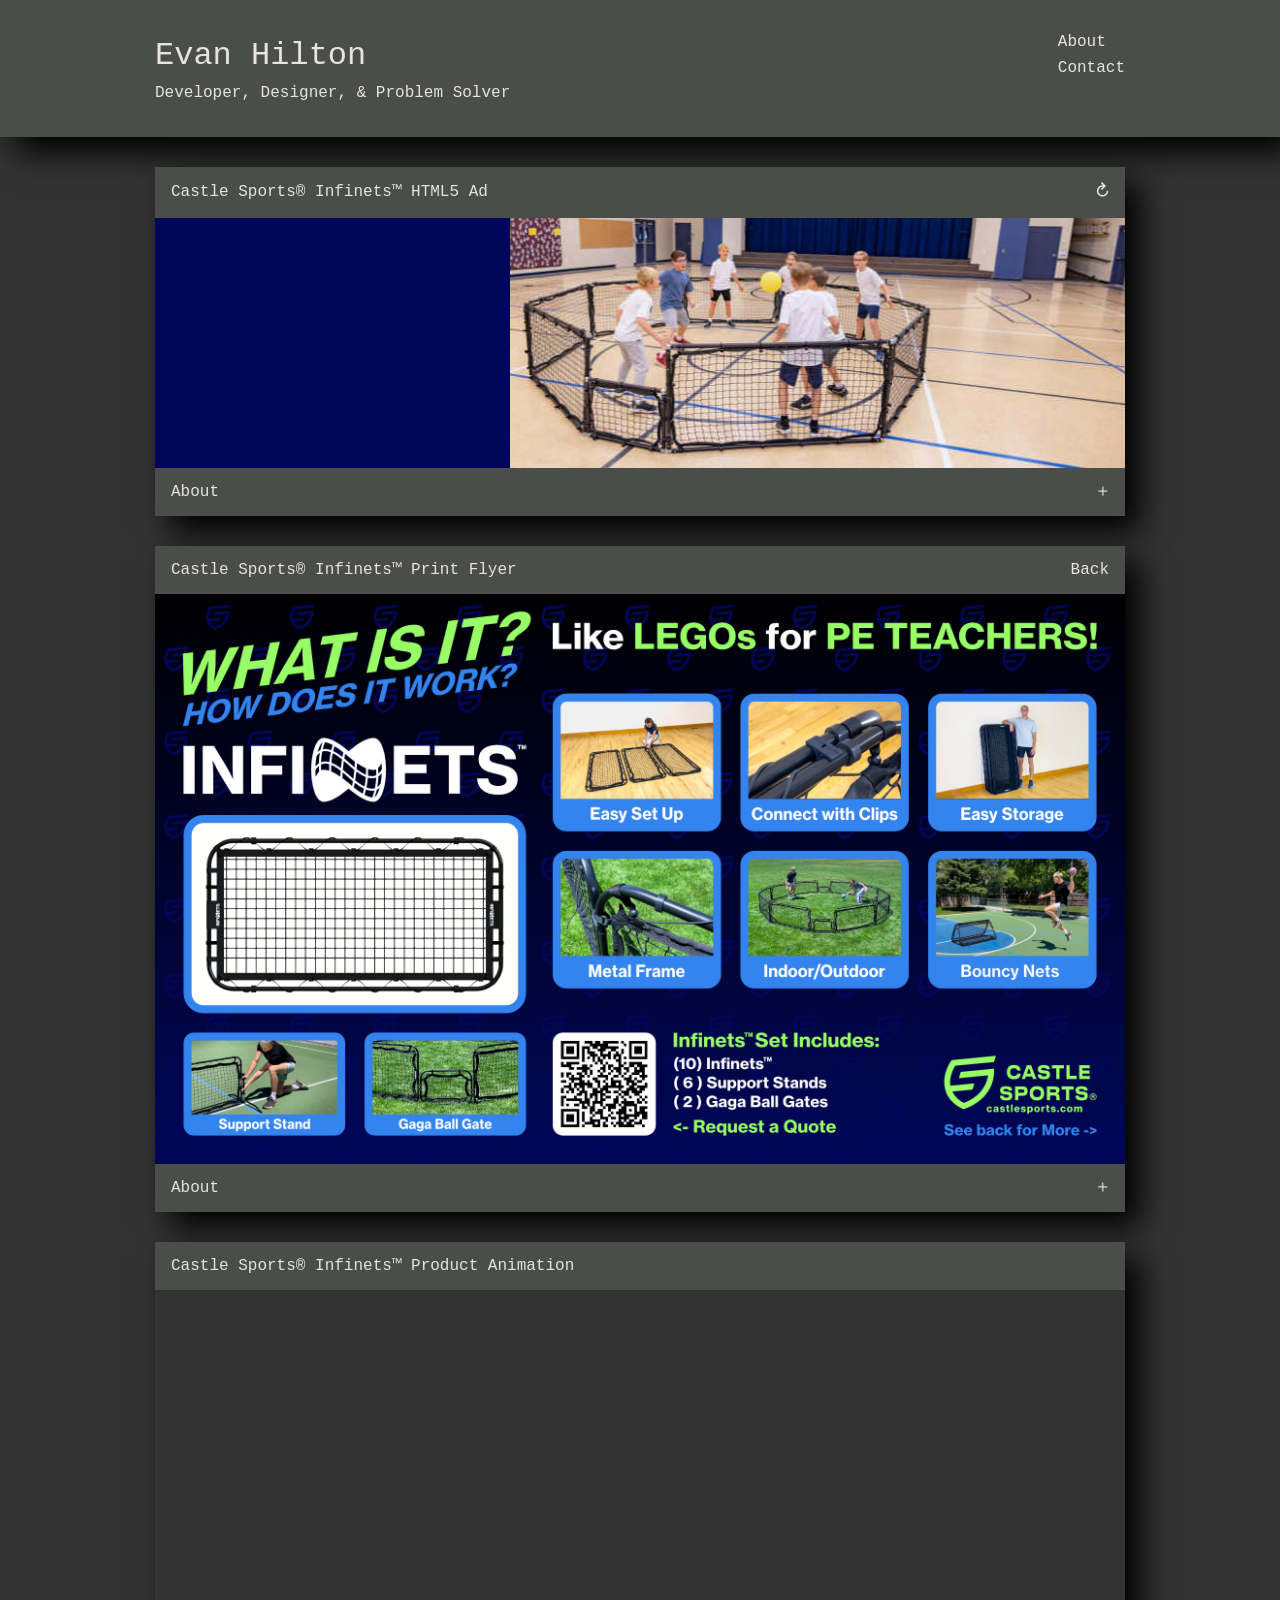
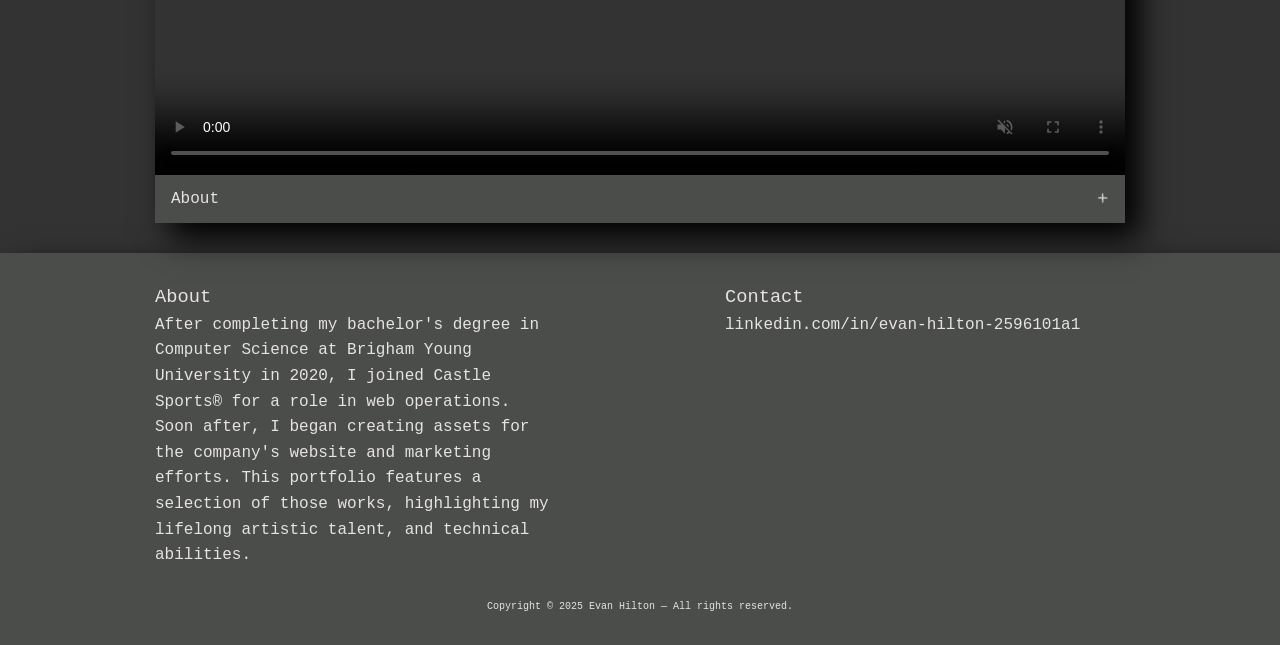
==== index.html @ 5b61c7fe "First Commit" ====
<!-- Copyright (c) 2025 Evan Hilton -->

<!DOCTYPE html>
<html lang="en">
    <head>
        <meta charset="UTF-8">
        <meta name="viewport" content="width=device-width, initial-scale=1.0">
        <script src="script.js" defer></script>
        <link type="text/css" rel="stylesheet" href="style.css" />
        <title>Document</title>
    </head>
    <body>
        <header>
            <div class="header_content">
                <div>
                    <h1>Evan Hilton</h1>
                    <h4>Developer, Designer, & Problem Solver</h4>
                </div>
                <div>
                    <h4><a href="#about">About</a></h4>
                    <h4><a href="#contact">Contact</a></h4>
                </div>
            </div>
        </header>
        <main>
            <div class="portfolio">
            
                <div class="portfolio_piece_container ad_sml">
                    <button class="bar bar_btn ad_btn">
                        <p>Castle Sports® Infinets™ HTML5 Ad</p>
                        <span class="ad_btn_icon">&#8635;</span>
                    </button>                
                    <iframe src="assets/ad_infinets_300x600/index.html" width=300 height=600 class="portfolio_piece"></iframe>
                    <button class="bar bar_btn collapse_btn">
                        <p>About</p>
                        <span class="collapse_btn_icon">×</span>
                    </button>
                    <div class="collapse_content">
                        <p class="collapse_txt">Written in Visual Studio Code and with assets created using vector graphics software this ad is a vanilla html, css, and javascript creation. It's dimensions are set at 300x600 pixels. Including raster images, the total size is 176kb, excluding raster images the size is only 46kb. Despite this small file size the ad behaves like a video with a runtime of 25 seconds.<br><span style="font-size: x-small;">Copyright © Castle Sports® 2024</span></p>
                    </div>
                </div>

                <div class="portfolio_piece_container ad_lrg">
                    <button class="bar bar_btn ad_btn">
                        <p>Castle Sports® Infinets™ HTML5 Ad</p>
                        <span class="ad_btn_icon">&#8635;</span>
                    </button>                
                    <iframe src="assets/ad_infinets_970x250/index.html" width=970 height=250 class="portfolio_piece"></iframe>
                    <button class="bar bar_btn collapse_btn">
                        <p>About</p>
                        <span class="collapse_btn_icon">×</span>
                    </button>
                    <div class="collapse_content">
                        <p class="collapse_txt">Written in Visual Studio Code and with assets created using vector graphics software this ad is a vanilla html, css, and javascript creation. It's dimensions are set at 970x250 pixels. Including raster images, the total size is 191kb, excluding raster images the size is only 46kb. Despite this small file size the ad behaves like a video with a runtime of 25 seconds.<br><span style="font-size: x-small;">Copyright © Castle Sports® 2024</span></p>
                    </div>
                </div>

                <div class="portfolio_piece_container flyer">
                    <button class="bar bar_btn flyer_btn">
                        <p>Castle Sports® Infinets™ Print Flyer</p>
                        <p>Back</p>
                    </button>
                    <img src="assets/flyers/jpg/infinets_flyer_front.jpg" class="portfolio_piece">
                    <img src="assets/flyers/jpg/infinets_flyer_back.jpg" class="portfolio_piece portfolio_piece_hidden">
                    <button class="bar bar_btn collapse_btn">
                        <p>About</p>
                        <span class="collapse_btn_icon">×</span>
                    </button>
                    <div class="collapse_content">
                        <p class="collapse_txt">This is a double-sided 8.5x5 inch print flyer promoting Castle Sports® Infinets™.<br><span style="font-size: x-small;">Copyright © Castle Sports® 2024</span></p>
                    </div>
                </div>

                <div class="portfolio_piece_container video">
                    <div class="bar" style="width: auto; display: block;">
                        <p>Castle Sports® Infinets™ Product Animation</p>
                    </div>
                    <video controls autoplay muted playsinline width="100%" class="portfolio_piece">
                        <source src="assets/infinets.mp4" type="video/mp4">
                        Video tag not supported by browser.
                    </video>
                    <button class="bar bar_btn collapse_btn">
                        <p>About</p>
                        <span class="collapse_btn_icon">×</span>
                    </button>
                    <div class="collapse_content">
                        <p class="collapse_txt">This video was a collaborative effort, with my contributuion being the product models and animations made using Blender.<br><span style="font-size: x-small;">Copyright © Castle Sports® 2024</span></p>
                    </div>
                </div>
            </div>
        </main>
        <footer>
            <div class="footer_content">
                <div id="about" class="footer_item">
                    <h3>About</h3>
                    <p>After completing my bachelor's degree in Computer Science at Brigham Young University in 2020, I joined Castle Sports® for a role in web operations. Soon after, I began creating assets for the company's website and marketing efforts. This portfolio features a selection of those works, highlighting my lifelong artistic talent, and technical abilities.
                    </p>
                </div>
                <div id="contact" class="footer_item">
                    <h3>Contact</h3>
                    <h4><a href="https://www.linkedin.com/in/evan-hilton-2596101a1/">linkedin.com/in/evan-hilton-2596101a1</a></h4>
                </div>
            </div>
            <p style="width: 100%; text-align: center; font-size: x-small; padding-bottom: 30px;">Copyright © 2025 Evan Hilton — All rights reserved.</p>
        </footer>
    </body>
</html>
---- style.css ----
/* Copyright (c) 2025 Evan Hilton */

:root {
    --primary-txt-color: #E6E3E1;
    --primary-color: #323332;
    --secondary-color: #4B4D4B;
    --tertiary-color: #3E403E;
}
html {
    scroll-behavior: smooth;
}
h1, h2, h3, h4, h5, h6, p {
    font-weight: normal;
    text-align: left;
    margin: 0;
    opacity: 0;
    transform: translateY(15px);
    animation: rise 1s ease-out forwards, fade 1s ease-out forwards;
}
.bar p {
    opacity: 1;
    transform: none;
    animation: none;
}
a {
    color: var(--primary-txt-color);
    text-decoration: none;
}
body {
    background-color: var(--primary-color);
    color: var(--primary-txt-color);
    font-family: "Courier New", monospace;
    margin: 0;
    line-height: 1.6;
}
header,
footer {
    top: 0;
    width: 100%;
    background: var(--secondary-color);
    z-index: 10;
    box-shadow: 15px 15px 30px black;
}
main {
    width: 100%;
}
.header_content {
    display: flex;
    flex-direction: row;
    align-items: flex-start;
    justify-content: space-between;
    width: 970px;
    margin: 0 auto;
    padding: 30px 0;
    box-sizing: border-box;
}
.footer_content {
    display: flex;
    flex-direction: row;
    align-items: flex-start;
    justify-content: space-between;
    width: 970px;
    margin: 0 auto;
    padding: 30px 0;
    box-sizing: border-box;
}
.footer_item {
    width: 400px;
}
.portfolio {
    display: flex;
    justify-content: center;
    flex-flow: row wrap;
    align-items: center;
    gap: 30px;
    width: 100%;
    padding: 30px 0 30px 0;
    transform: translateY(15px);
    animation: rise 1s ease-out forwards;
    /* animation: rise 1s ease-out forwards, fade 1s ease-out forwards; */
}
.portfolio_piece_container {
    box-shadow: 15px 15px 30px black;
}
.portfolio_piece {
    display: block; 
    border: none;
}
.portfolio_piece_hidden {
    display: none;
}
img.portfolio_piece {
    width: 100%; 
    height: auto; 
    cursor: pointer;
}
.bar {
    display: flex;
    justify-content: space-between;
    background: none;
    border: none;
    color: inherit;
    font: inherit;
    width: 100%;
    padding: 0;
    cursor: pointer;
    align-items: center;
    padding: 1rem 1rem 1rem 1rem;
    color: var(--primary-txt-color);
    line-height: 1;
    background-color: var(--secondary-color);
    margin:0px;
}
.bar_btn:hover h3,
.bar_btn:hover p,
a:hover {
    text-decoration: underline;
}
.collapse_content {
    display: block;
    background-color: var(--tertiary-color);
    color: var(--primary-txt-color);
    position: relative;
    max-height: 0;
    overflow: hidden;
    transition: max-height 0.2s ease-out;
}
.collapse_txt {
    padding: 15px;
}
.collapse_btn_icon {
    transform: rotate(-45deg);
    transition: transform 0.2s ease-out;
}
.ad_btn_icon {
    font-size: 1.17em; 
    transform: rotate(45deg);
}
.ad_lrg {
    width: 970px;
}
.ad_sml {
    width: 300px;
}
/* > 1000px: Show desktop */
@media (min-width: 1000px) {
    .flyer,
    .video {
        /* margin: 0 20% 0 20%; */
        width: 970px;
    }
    .ad_lrg {
        display: block;
    }
    .ad_sml {
        display: none;
    }
}
/* < 500px: Show mobile and tablet */
@media (max-width: 999px) {
    .header_content,
    .footer_content {
        padding: 30px 1rem;
        width: 100%;
    }
    .footer_content {
        gap: 30px;
        flex-direction: column;
    }
    .footer_item {
        width: 100%;
    }
    .flyer,
    .video {
        margin: 0 1rem 0 1rem;
    }
    .ad_lrg {
        display: none;
    }
    .ad_sml {
        display: block;
    }
}

@keyframes fade {
    from {
        opacity: 0;
    }
    to {
        opacity: 1;
    }
}

@keyframes rise {
    from {
        transform: translateY(15px);
    }
    to {
        transform: translateY(0);
    }
}

@keyframes grow {
    from {
        transform: scale(.85);
    } to {
        transform: scale(1);
    }
}
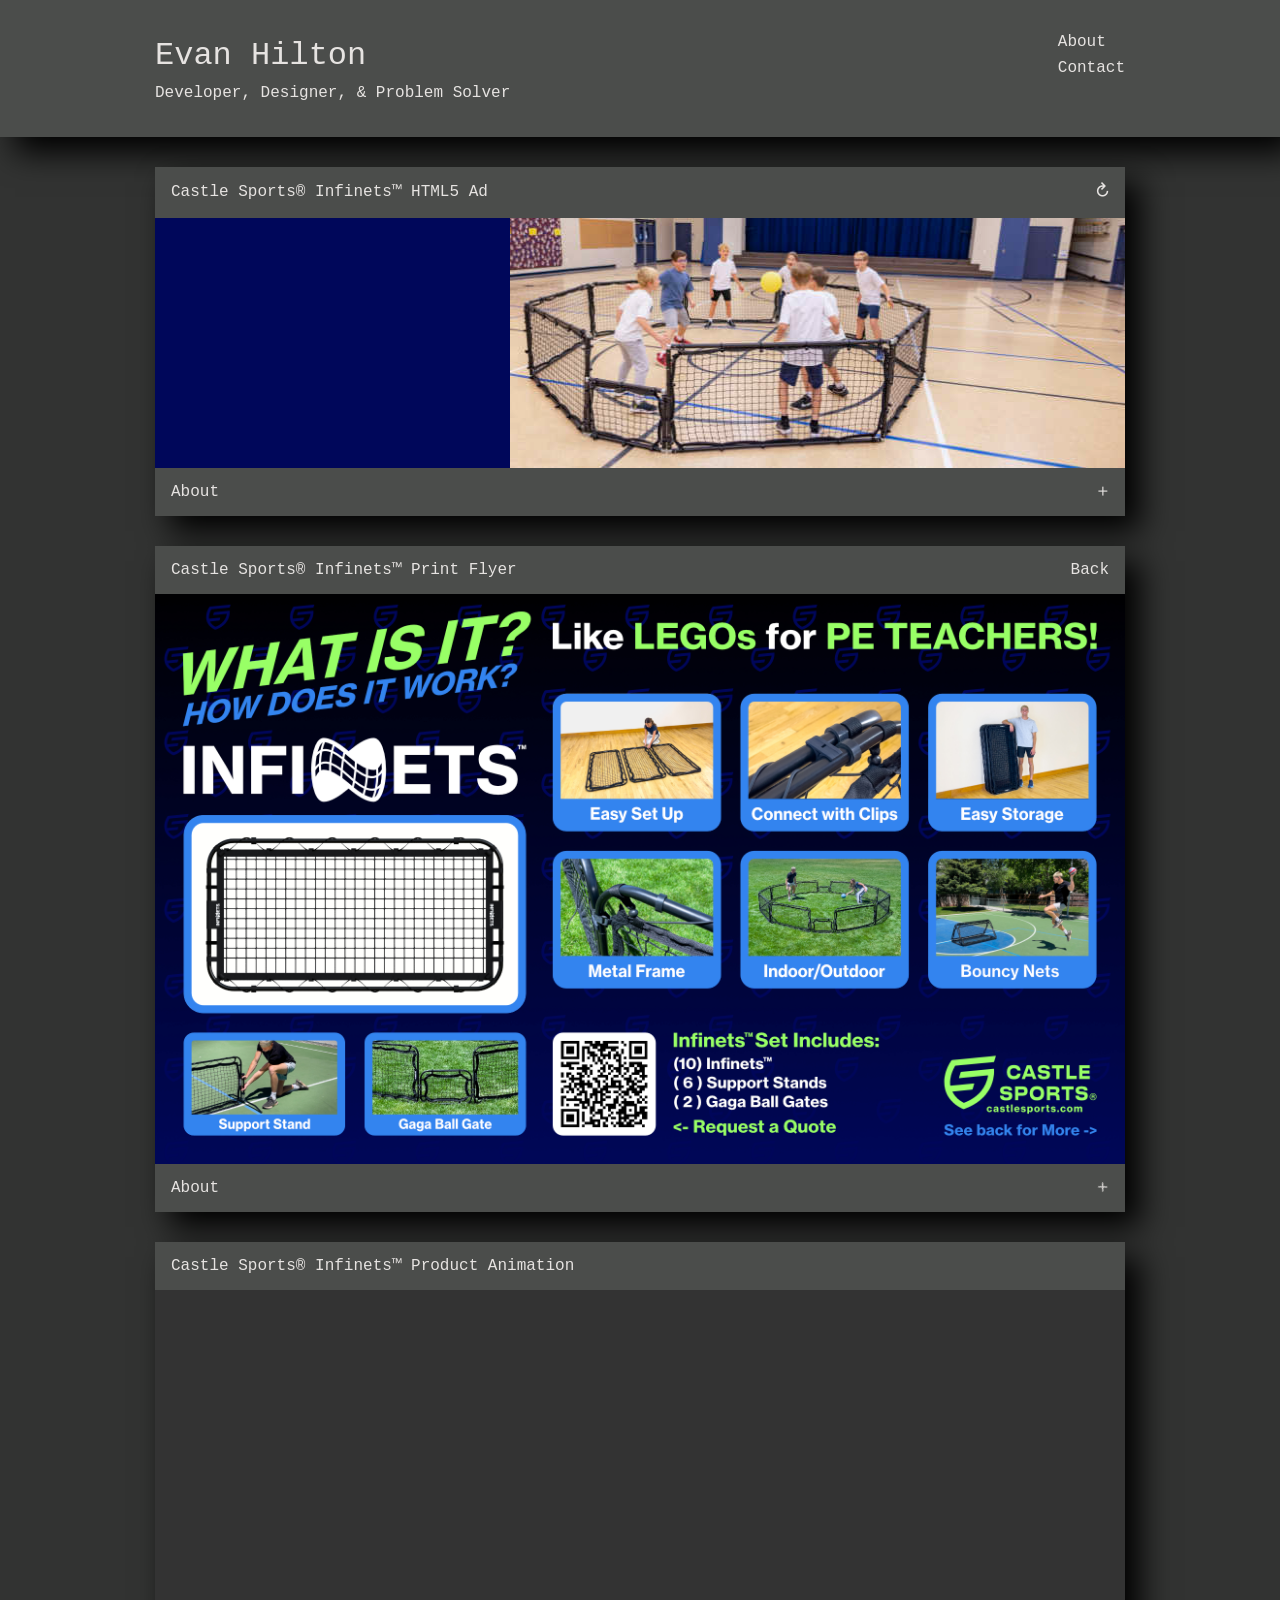
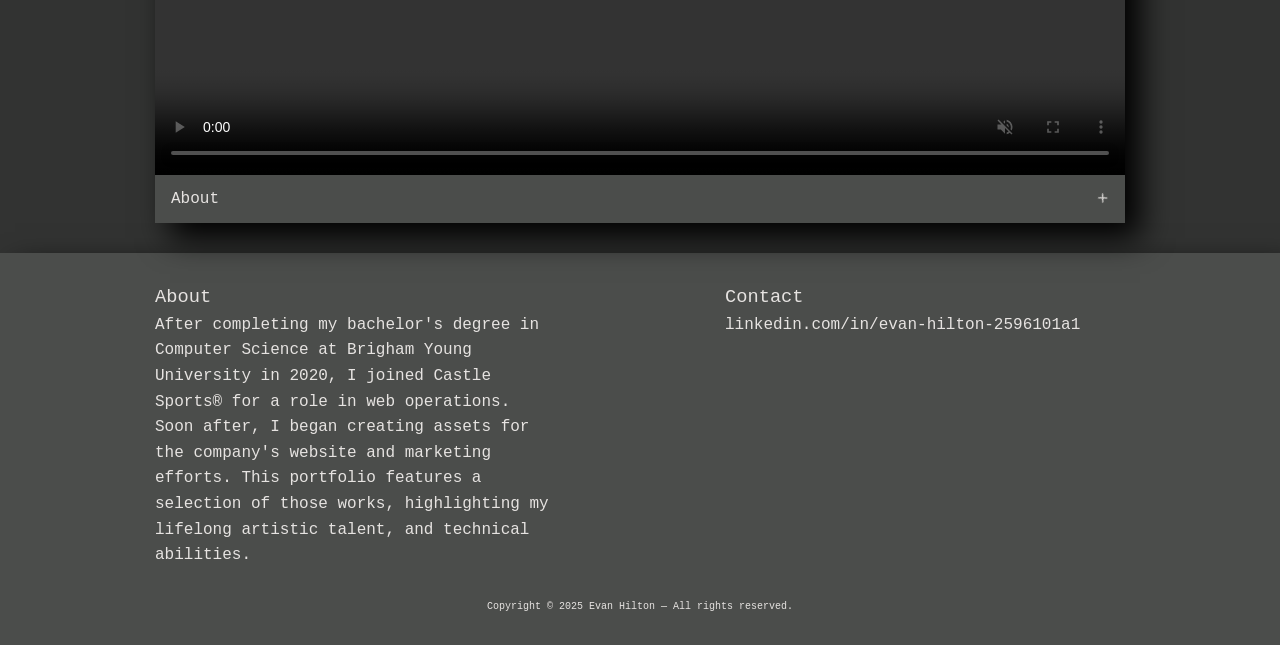
==== commit 1fec8fe0: "scroll behavior 6" ====
--- a/index.html
+++ b/index.html
@@ -30,7 +30,7 @@
                         <p>Castle Sports® Infinets™ HTML5 Ad</p>
                         <span class="ad_btn_icon">&#8635;</span>
                     </button>                
-                    <iframe src="assets/ad_infinets_300x600/index.html" width=300 height=600 class="portfolio_piece"></iframe>
+                    <iframe src="assets/ad_infinets_300x600/index.html" width=300 height=600 loading="eager" class="portfolio_piece"></iframe>
                     <button class="bar bar_btn collapse_btn">
                         <p>About</p>
                         <span class="collapse_btn_icon">×</span>
@@ -45,7 +45,7 @@
                         <p>Castle Sports® Infinets™ HTML5 Ad</p>
                         <span class="ad_btn_icon">&#8635;</span>
                     </button>                
-                    <iframe src="assets/ad_infinets_970x250/index.html" width=970 height=250 class="portfolio_piece"></iframe>
+                    <iframe src="assets/ad_infinets_970x250/index.html" width=970 height=250 loading="eager" class="portfolio_piece"></iframe>
                     <button class="bar bar_btn collapse_btn">
                         <p>About</p>
                         <span class="collapse_btn_icon">×</span>
--- a/style.css
+++ b/style.css
@@ -7,7 +7,7 @@
     --tertiary-color: #3E403E;
 }
 html {
-    scroll-behavior: smooth;
+    scroll-behavior: none;
 }
 h1, h2, h3, h4, h5, h6, p {
     font-weight: normal;
@@ -27,6 +27,7 @@
     text-decoration: none;
 }
 body {
+    overscroll-behavior: none;
     background-color: var(--primary-color);
     color: var(--primary-txt-color);
     font-family: "Courier New", monospace;
@@ -77,7 +78,7 @@
     padding: 30px 0 30px 0;
     transform: translateY(15px);
     animation: rise 1s ease-out forwards;
-    /* animation: rise 1s ease-out forwards, fade 1s ease-out forwards; */
+    animation: rise 1s ease-out forwards, fade 1s ease-out forwards;
 }
 .portfolio_piece_container {
     box-shadow: 15px 15px 30px black;
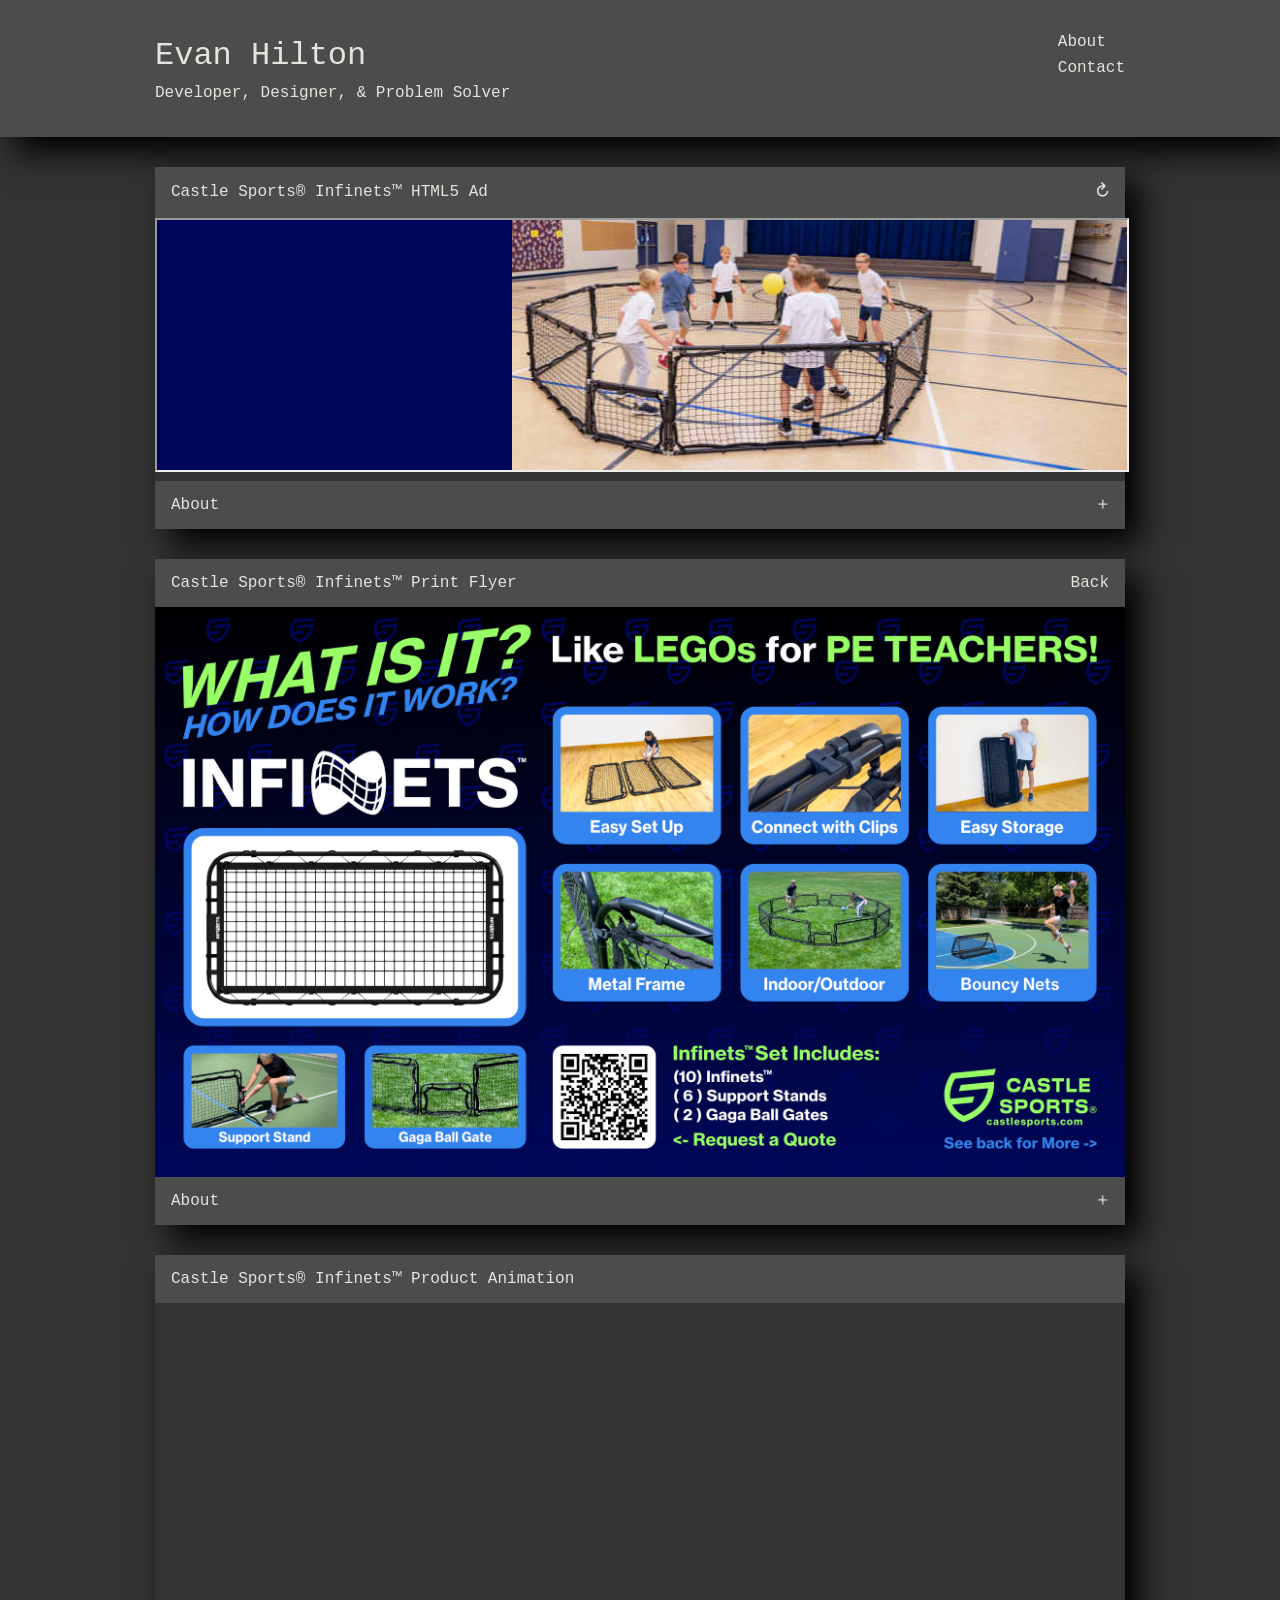
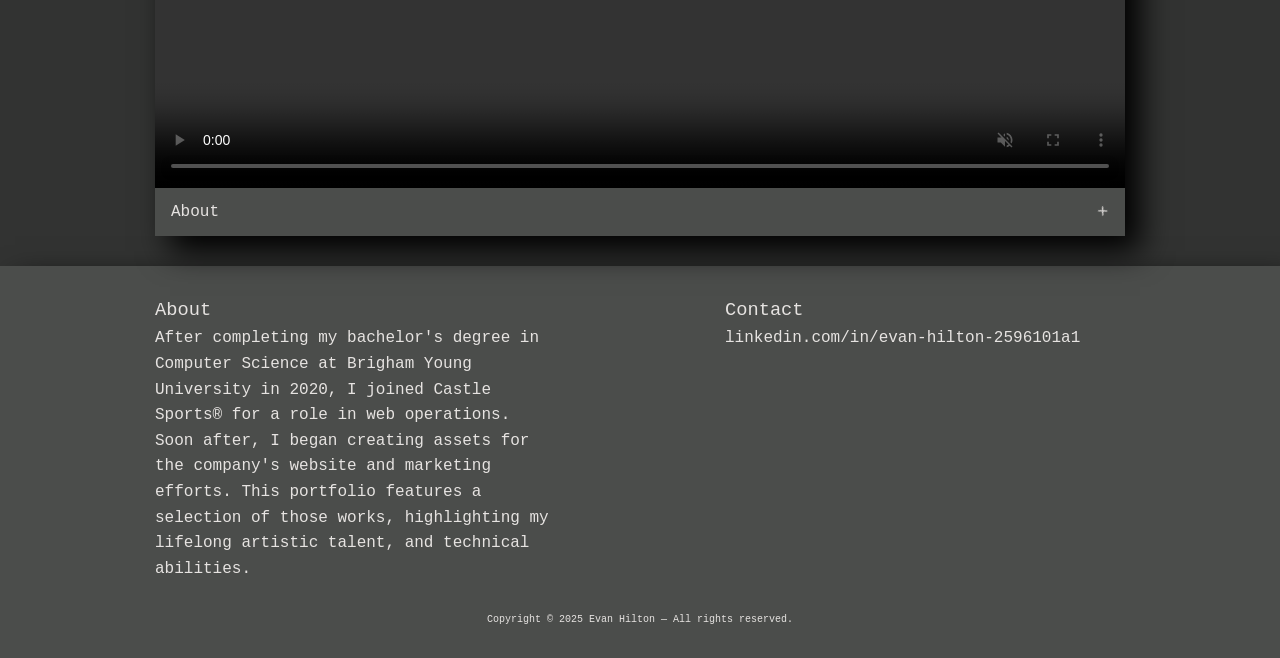
==== commit 7afc1684: "scroll behavior 7" ====
--- a/index.html
+++ b/index.html
@@ -30,7 +30,7 @@
                         <p>Castle Sports® Infinets™ HTML5 Ad</p>
                         <span class="ad_btn_icon">&#8635;</span>
                     </button>                
-                    <iframe src="assets/ad_infinets_300x600/index.html" width=300 height=600 loading="eager" class="portfolio_piece"></iframe>
+                    <iframe src="assets/ad_infinets_300x600/index.html" width=300 height=600 loading="eager"></iframe>
                     <button class="bar bar_btn collapse_btn">
                         <p>About</p>
                         <span class="collapse_btn_icon">×</span>
@@ -45,7 +45,7 @@
                         <p>Castle Sports® Infinets™ HTML5 Ad</p>
                         <span class="ad_btn_icon">&#8635;</span>
                     </button>                
-                    <iframe src="assets/ad_infinets_970x250/index.html" width=970 height=250 loading="eager" class="portfolio_piece"></iframe>
+                    <iframe src="assets/ad_infinets_970x250/index.html" width=970 height=250 loading="eager"></iframe>
                     <button class="bar bar_btn collapse_btn">
                         <p>About</p>
                         <span class="collapse_btn_icon">×</span>
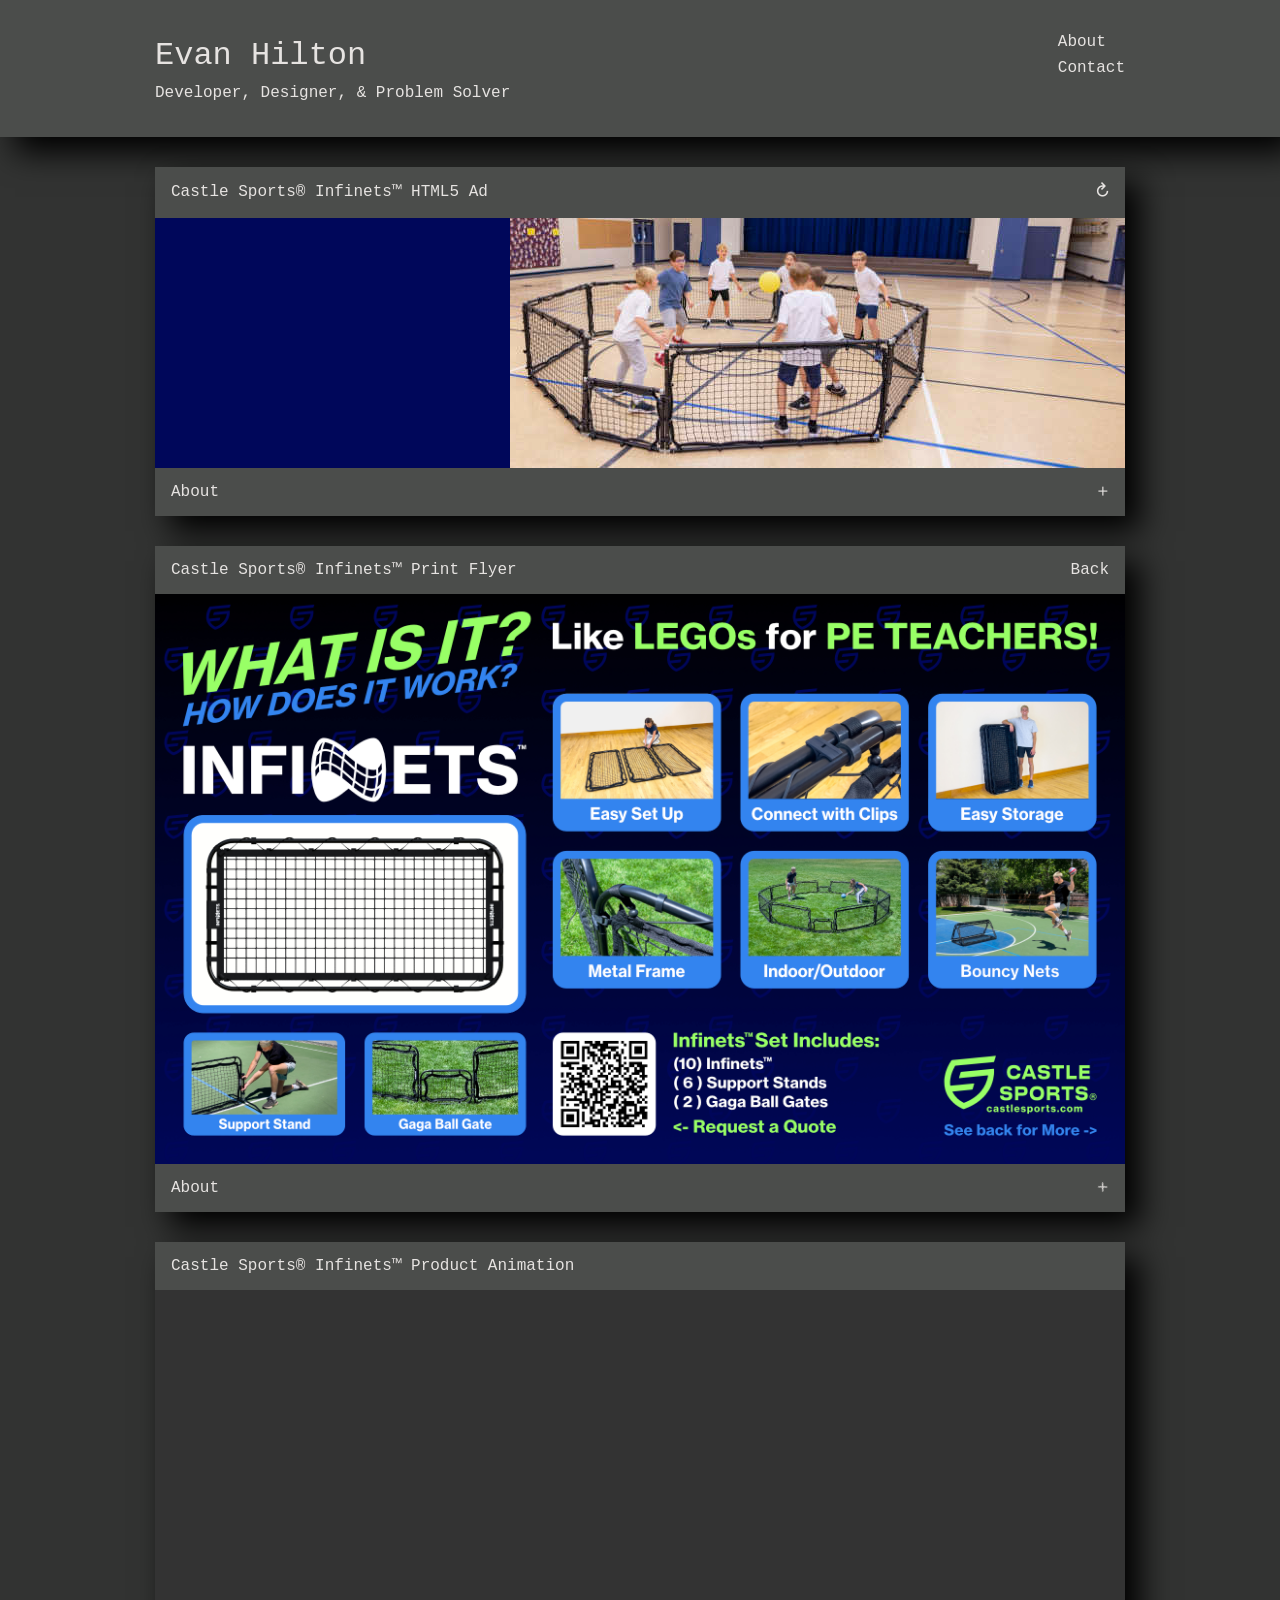
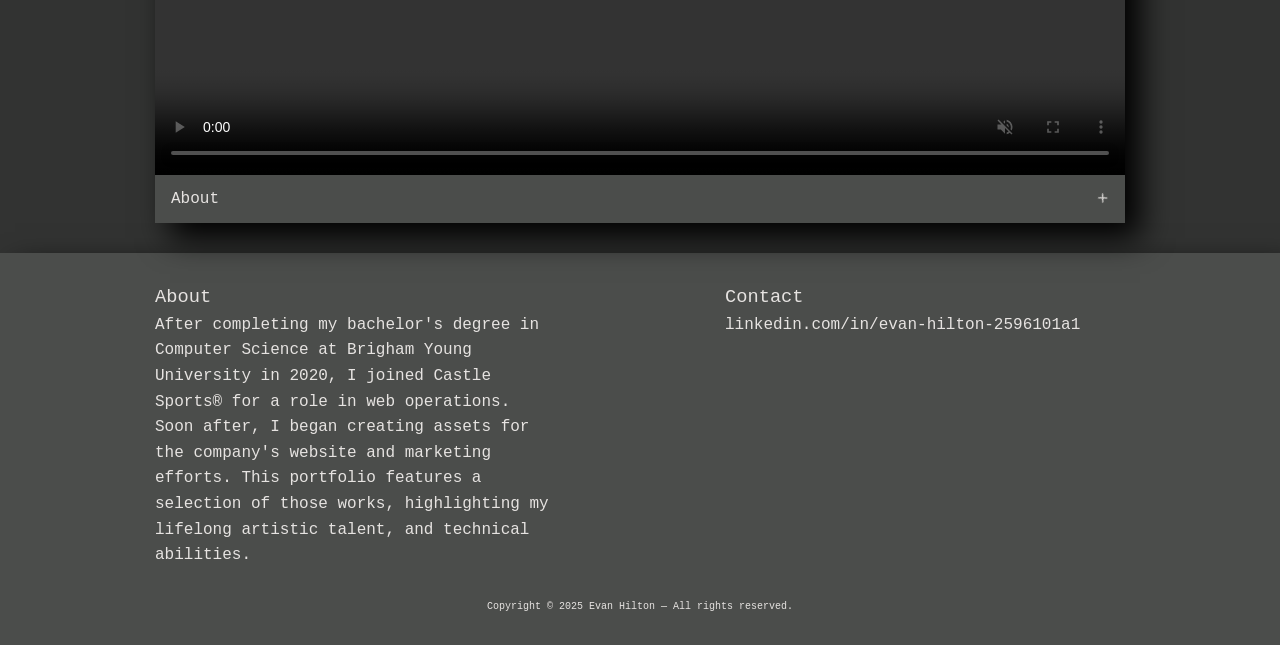
==== commit 1f2d59aa: "scroll behavior 8" ====
--- a/index.html
+++ b/index.html
@@ -30,7 +30,7 @@
                         <p>Castle Sports® Infinets™ HTML5 Ad</p>
                         <span class="ad_btn_icon">&#8635;</span>
                     </button>                
-                    <iframe src="assets/ad_infinets_300x600/index.html" width=300 height=600 loading="eager"></iframe>
+                    <iframe src="assets/ad_infinets_300x600/index.html" width=300 height=600 class="portfolio_piece"></iframe>
                     <button class="bar bar_btn collapse_btn">
                         <p>About</p>
                         <span class="collapse_btn_icon">×</span>
@@ -45,7 +45,7 @@
                         <p>Castle Sports® Infinets™ HTML5 Ad</p>
                         <span class="ad_btn_icon">&#8635;</span>
                     </button>                
-                    <iframe src="assets/ad_infinets_970x250/index.html" width=970 height=250 loading="eager"></iframe>
+                    <iframe src="assets/ad_infinets_970x250/index.html" width=970 height=250 class="portfolio_piece"></iframe>
                     <button class="bar bar_btn collapse_btn">
                         <p>About</p>
                         <span class="collapse_btn_icon">×</span>
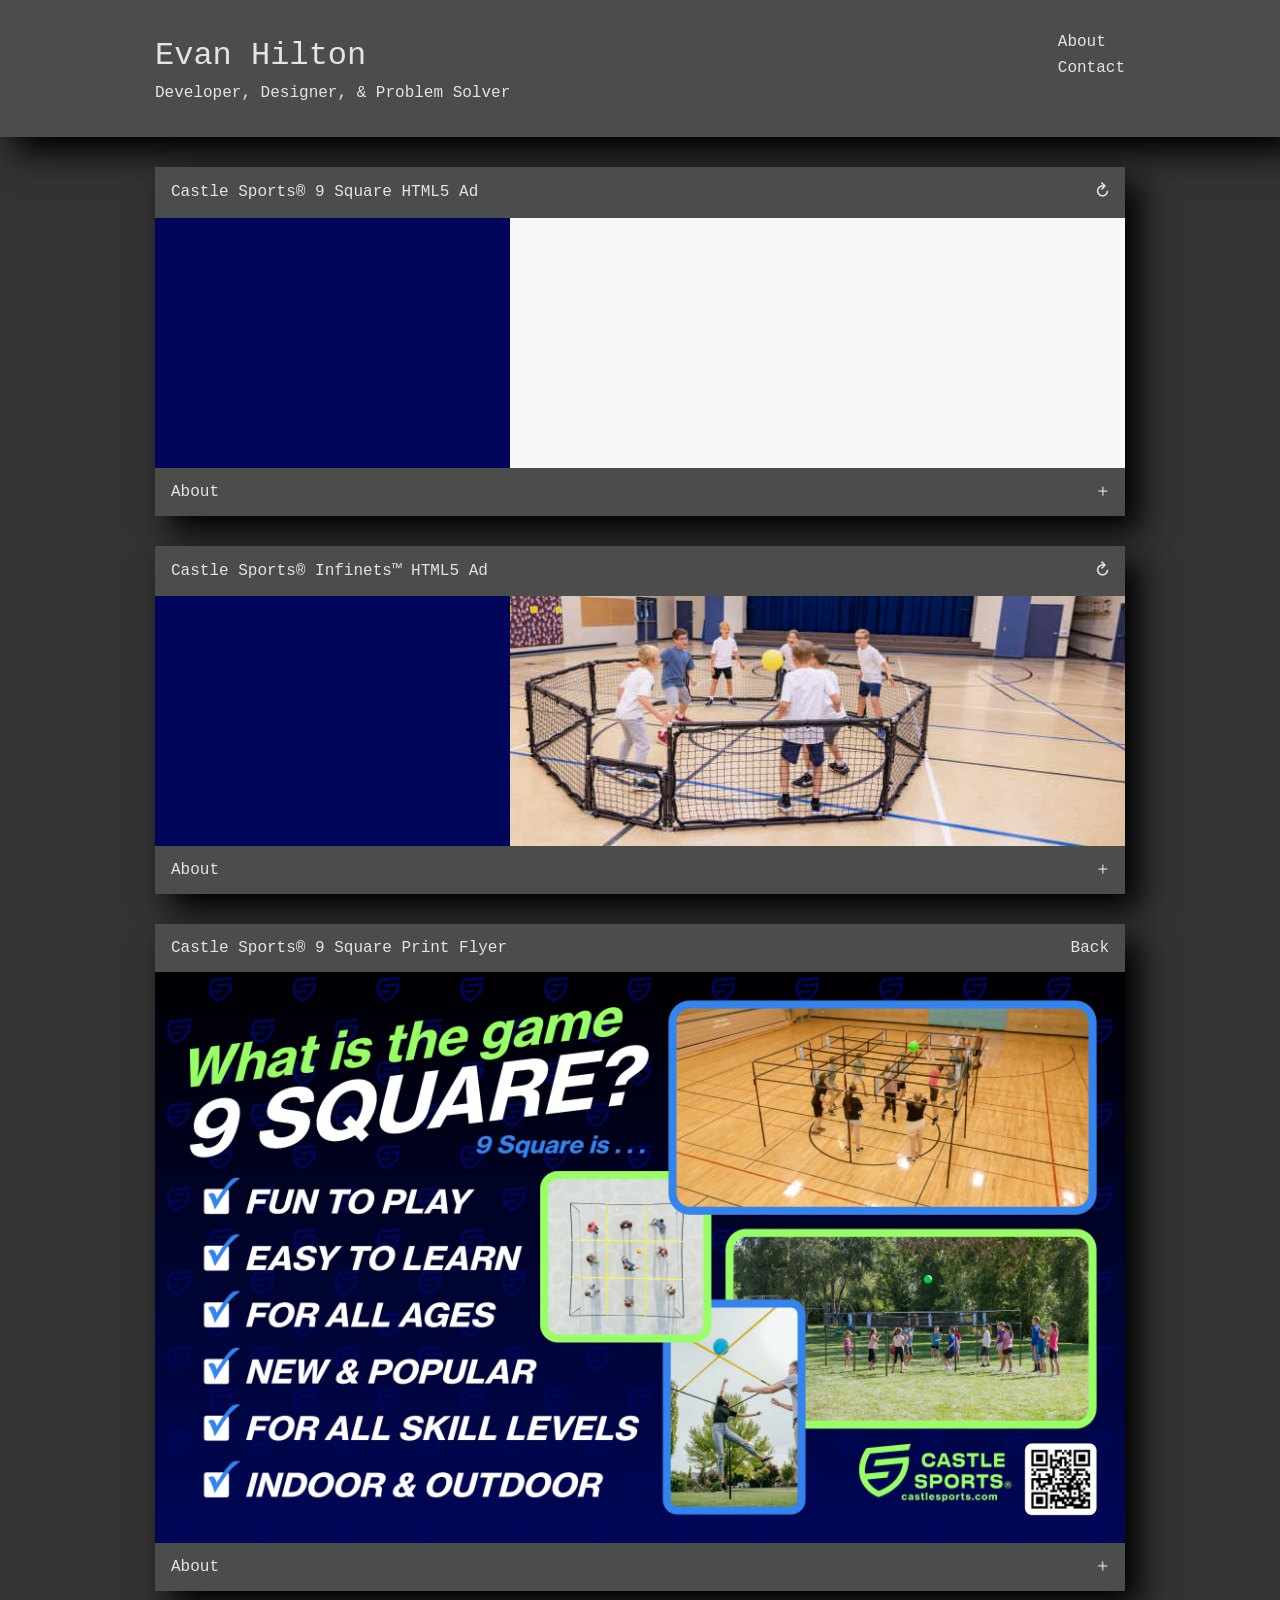
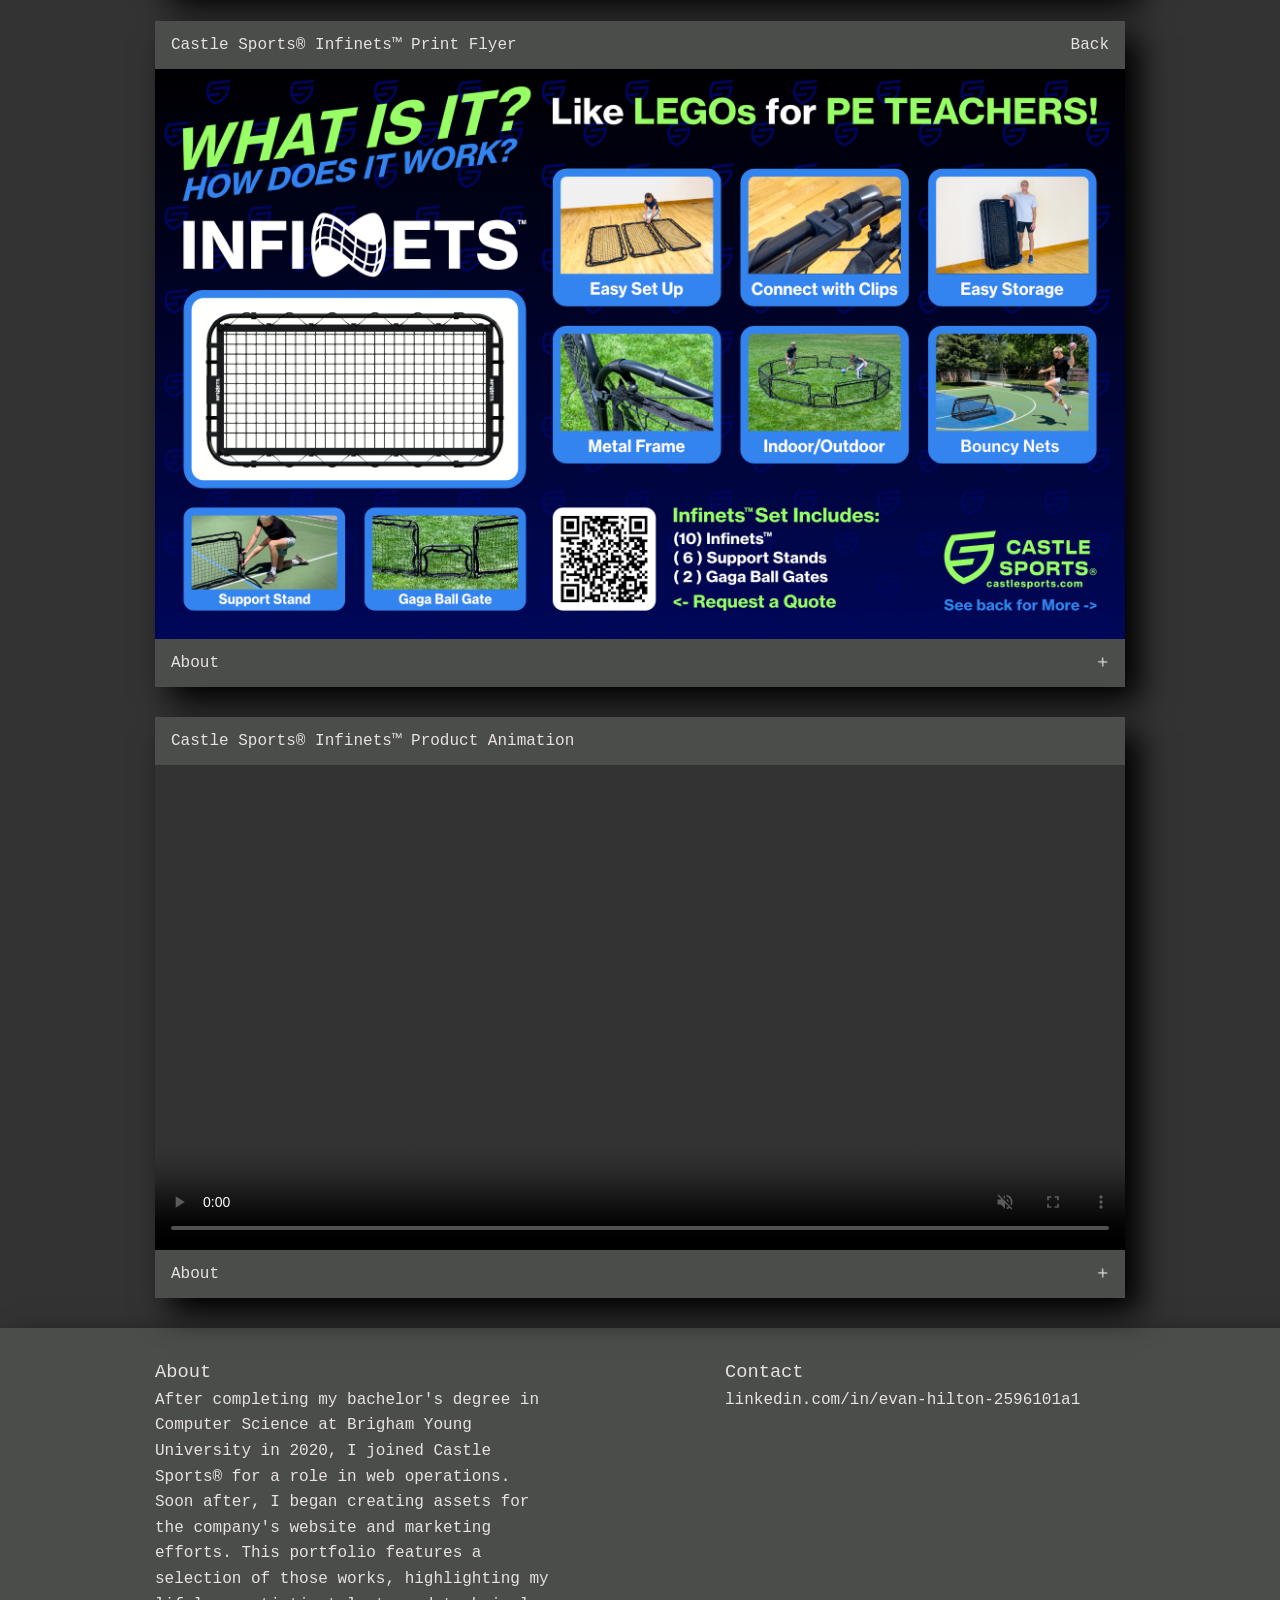
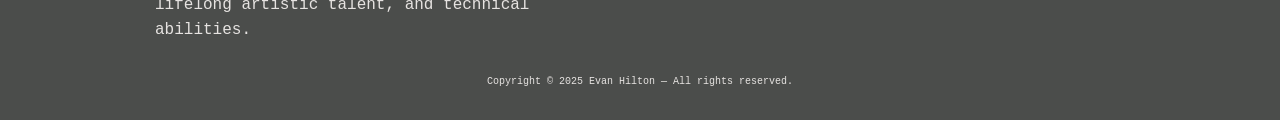
==== commit ecc8b95d: "Added 9 Square Designs" ====
--- a/index.html
+++ b/index.html
@@ -24,7 +24,21 @@
         </header>
         <main>
             <div class="portfolio">
-            
+                <div class="portfolio_piece_container ad_sml">
+                    <button class="bar bar_btn ad_btn">
+                        <p>Castle Sports® 9 Square HTML5 Ad</p>
+                        <span class="ad_btn_icon">&#8635;</span>
+                    </button>                
+                    <iframe src="assets/ad_9_square_300x600/index.html" width=300 height=600 class="portfolio_piece"></iframe>
+                    <button class="bar bar_btn collapse_btn">
+                        <p>About</p>
+                        <span class="collapse_btn_icon">×</span>
+                    </button>
+                    <div class="collapse_content">
+                        <p class="collapse_txt">Written in Visual Studio Code and with assets created using vector graphics software this ad is a vanilla html, css, and javascript creation. It's dimensions are set at 300x600 pixels. Including raster images, the total size is 139kb, excluding raster images the size is only 53kb. Despite this small file size the ad behaves like a video with a runtime of 25 seconds.<br><span style="font-size: x-small;">Copyright © Castle Sports® 2024</span></p>
+                    </div>
+                </div>
+
                 <div class="portfolio_piece_container ad_sml">
                     <button class="bar bar_btn ad_btn">
                         <p>Castle Sports® Infinets™ HTML5 Ad</p>
@@ -42,6 +56,21 @@
 
                 <div class="portfolio_piece_container ad_lrg">
                     <button class="bar bar_btn ad_btn">
+                        <p>Castle Sports® 9 Square HTML5 Ad</p>
+                        <span class="ad_btn_icon">&#8635;</span>
+                    </button>                
+                    <iframe src="assets/ad_9_square_970x250/index.html" width=970 height=250 class="portfolio_piece"></iframe>
+                    <button class="bar bar_btn collapse_btn">
+                        <p>About</p>
+                        <span class="collapse_btn_icon">×</span>
+                    </button>
+                    <div class="collapse_content">
+                        <p class="collapse_txt">Written in Visual Studio Code and with assets created using vector graphics software this ad is a vanilla html, css, and javascript creation. It's dimensions are set at 970x250 pixels. Including raster images, the total size is 126kb, excluding raster images the size is only 53kb. Despite this small file size the ad behaves like a video with a runtime of 25 seconds.<br><span style="font-size: x-small;">Copyright © Castle Sports® 2024</span></p>
+                    </div>
+                </div>
+
+                <div class="portfolio_piece_container ad_lrg">
+                    <button class="bar bar_btn ad_btn">
                         <p>Castle Sports® Infinets™ HTML5 Ad</p>
                         <span class="ad_btn_icon">&#8635;</span>
                     </button>                
@@ -52,6 +81,22 @@
                     </button>
                     <div class="collapse_content">
                         <p class="collapse_txt">Written in Visual Studio Code and with assets created using vector graphics software this ad is a vanilla html, css, and javascript creation. It's dimensions are set at 970x250 pixels. Including raster images, the total size is 191kb, excluding raster images the size is only 46kb. Despite this small file size the ad behaves like a video with a runtime of 25 seconds.<br><span style="font-size: x-small;">Copyright © Castle Sports® 2024</span></p>
+                    </div>
+                </div>
+
+                <div class="portfolio_piece_container flyer">
+                    <button class="bar bar_btn flyer_btn">
+                        <p>Castle Sports® 9 Square Print Flyer</p>
+                        <p>Back</p>
+                    </button>
+                    <img src="assets/flyers/jpg/9_square_flyer_front.jpg" class="portfolio_piece">
+                    <img src="assets/flyers/jpg/9_square_flyer_back.jpg" class="portfolio_piece portfolio_piece_hidden">
+                    <button class="bar bar_btn collapse_btn">
+                        <p>About</p>
+                        <span class="collapse_btn_icon">×</span>
+                    </button>
+                    <div class="collapse_content">
+                        <p class="collapse_txt">This is a double-sided 8.5x5 inch print flyer promoting Castle Sports® 9 Square.<br><span style="font-size: x-small;">Copyright © Castle Sports® 2024</span></p>
                     </div>
                 </div>
 
--- a/style.css
+++ b/style.css
@@ -7,7 +7,7 @@
     --tertiary-color: #3E403E;
 }
 html {
-    scroll-behavior: none;
+    scroll-behavior: smooth;
 }
 h1, h2, h3, h4, h5, h6, p {
     font-weight: normal;
@@ -27,7 +27,6 @@
     text-decoration: none;
 }
 body {
-    overscroll-behavior: none;
     background-color: var(--primary-color);
     color: var(--primary-txt-color);
     font-family: "Courier New", monospace;
@@ -78,7 +77,7 @@
     padding: 30px 0 30px 0;
     transform: translateY(15px);
     animation: rise 1s ease-out forwards;
-    animation: rise 1s ease-out forwards, fade 1s ease-out forwards;
+    /* animation: rise 1s ease-out forwards, fade 1s ease-out forwards; */
 }
 .portfolio_piece_container {
     box-shadow: 15px 15px 30px black;
